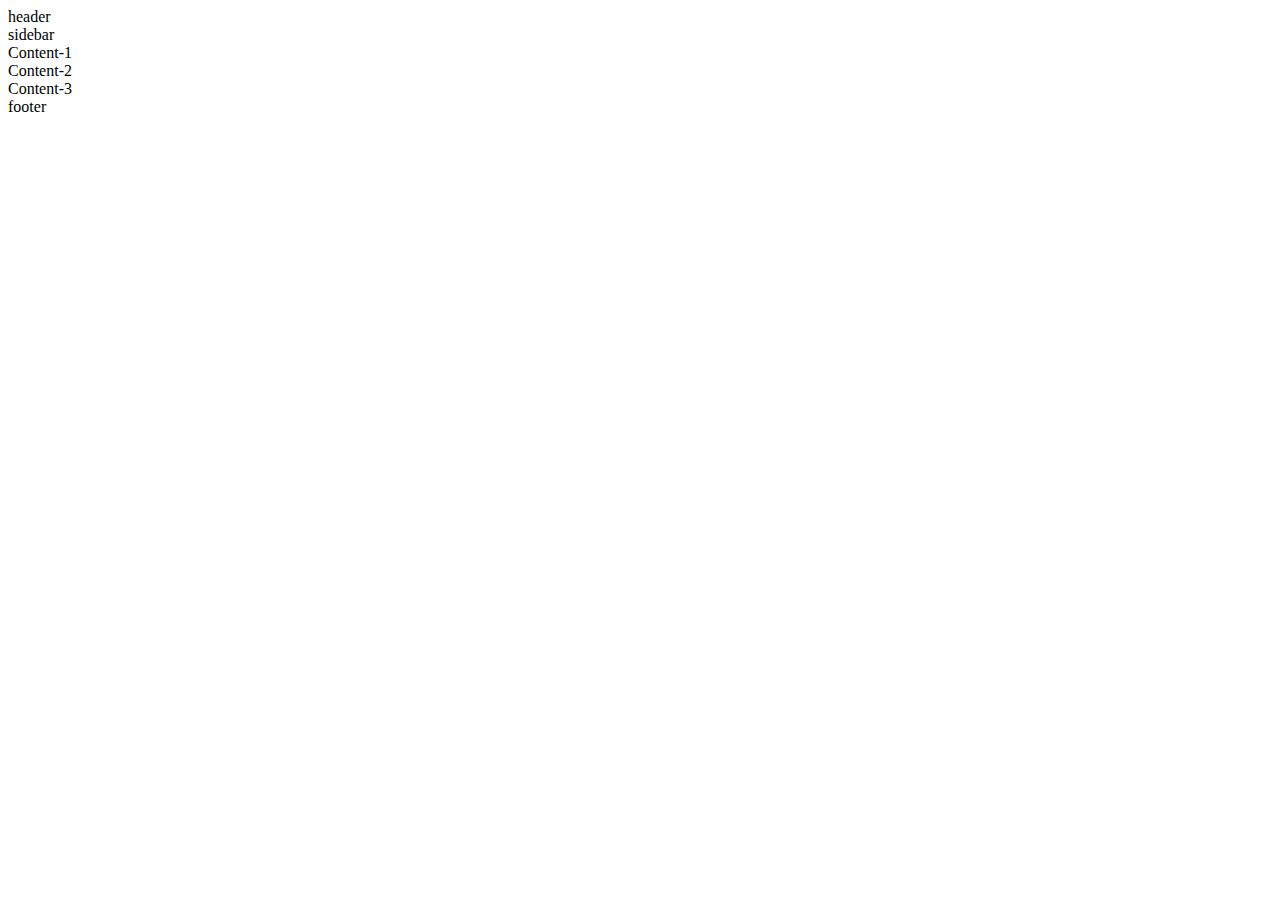
==== Zeus/24-6-22/index.html @ f563eb22 "added .html file" ====
<!DOCTYPE html>
<html lang="en">
<head>
    <meta charset="UTF-8">
    <meta http-equiv="X-UA-Compatible" content="IE=edge">
    <meta name="viewport" content="width=device-width, initial-scale=1.0">
    <title>task-3</title>
    <link rel="stylesheet" href="style.css">
</head>
<body>
    <div id="container">
        <div>header</div>
        <div>sidebar</div>
        <div>Content-1</div>
        <div>Content-2</div>
        <div>Content-3</div>
        <div>footer</div>
    </div>
</body>
</html>
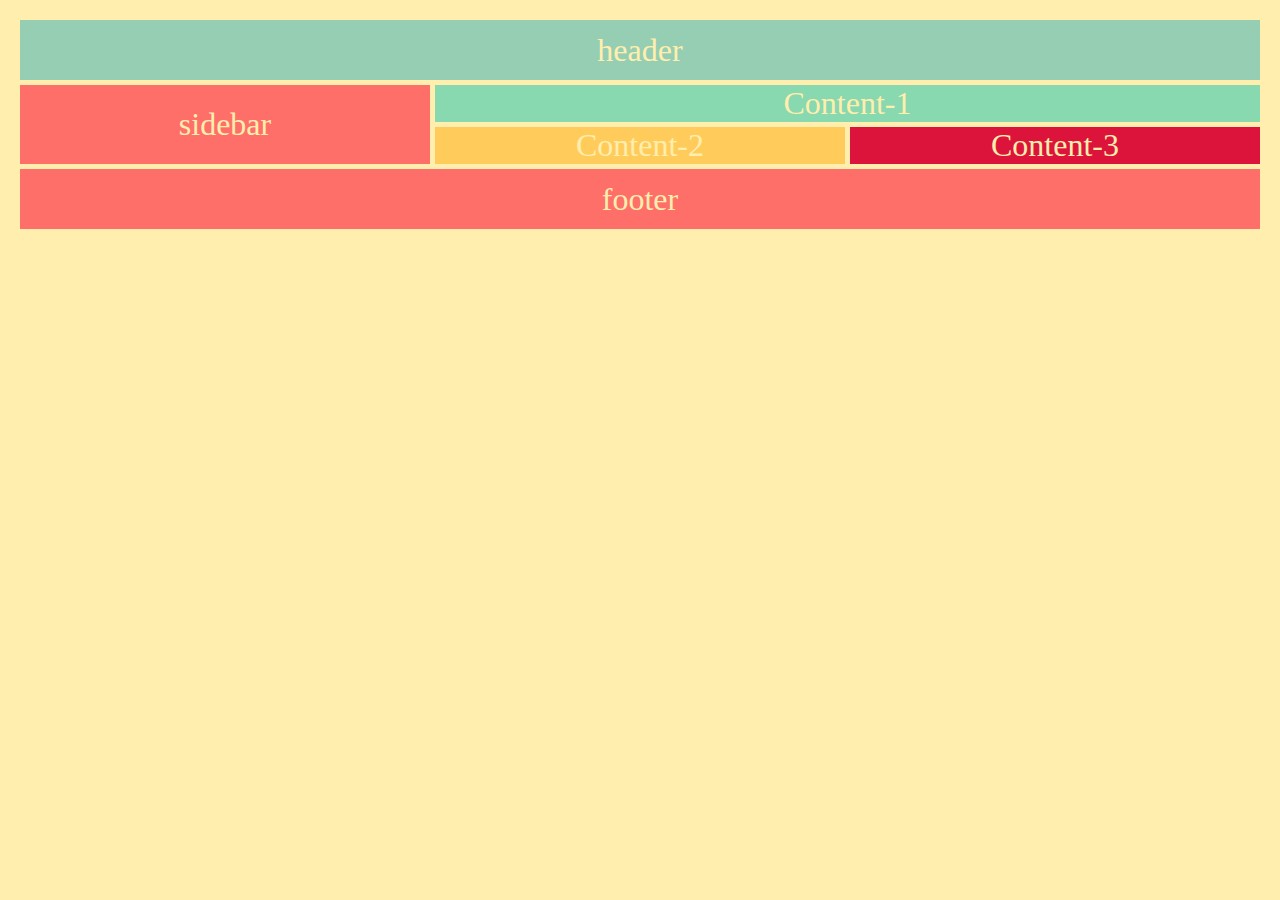
==== commit d640fafc: "Whole css code for CSSgrid" ====
--- a/Zeus/24-6-22/index.html
+++ b/Zeus/24-6-22/index.html
@@ -6,15 +6,16 @@
     <meta name="viewport" content="width=device-width, initial-scale=1.0">
     <title>task-3</title>
     <link rel="stylesheet" href="style.css">
+    <link rel="stylesheet" href="basic.css">
 </head>
 <body>
-    <div id="container">
-        <div>header</div>
-        <div>sidebar</div>
-        <div>Content-1</div>
-        <div>Content-2</div>
-        <div>Content-3</div>
-        <div>footer</div>
+    <div class="container">
+        <div class="header">header</div>
+        <div class="sidebar">sidebar</div>
+        <div class="container-1">Content-1</div>
+        <div class="container-2">Content-2</div>
+        <div class="container-3">Content-3</div>
+        <div class="footer">footer</div>
     </div>
 </body>
 </html>--- a/Zeus/24-6-22/style.css
+++ b/Zeus/24-6-22/style.css
@@ -0,0 +1,31 @@
+.container > div {
+    display: flex;
+    justify-content: center;
+    align-items: center;
+    font-size: 2em;
+    color: #ffeead;
+}
+
+html, body {
+  background-color: #ffeead;
+  margin: 10px;
+}
+
+.container > div:nth-child(1n) {
+  background-color: #96ceb4;	
+}
+
+.container > div:nth-child(3n) {
+  background-color: #88d8b0;
+}
+
+.container > div:nth-child(2n) {
+    background-color: #ff6f69;
+}
+
+.container > div:nth-child(4n) {
+ background-color: #ffcc5c;
+}
+.container > div:nth-child(5n) {
+  background-color:crimson;
+}
--- a/Zeus/24-6-22/basic.css
+++ b/Zeus/24-6-22/basic.css
@@ -0,0 +1,35 @@
+.container {
+    height: 100%;
+    display: grid;
+    grid-gap: 5px;
+    grid-template-columns: repeat(12, 1fr);
+    grid-template-rows: 60px auto auto 60px;
+    grid-template-areas: 
+        "h h h h h h h h h h h h"
+        "s s s s a a a a a a a a"
+        "s s s s b b b b c c c c"
+        "f f f f f f f f f f f f";
+}
+.header {
+    grid-area: h;
+}
+
+.sidebar {
+    grid-area: s;
+}
+
+.container-1 {
+    grid-area: a;
+}
+
+.container-2 {
+    grid-area: b;
+}
+
+.container-3{
+    grid-area: c;
+}
+
+.footer {
+    grid-area: f;
+}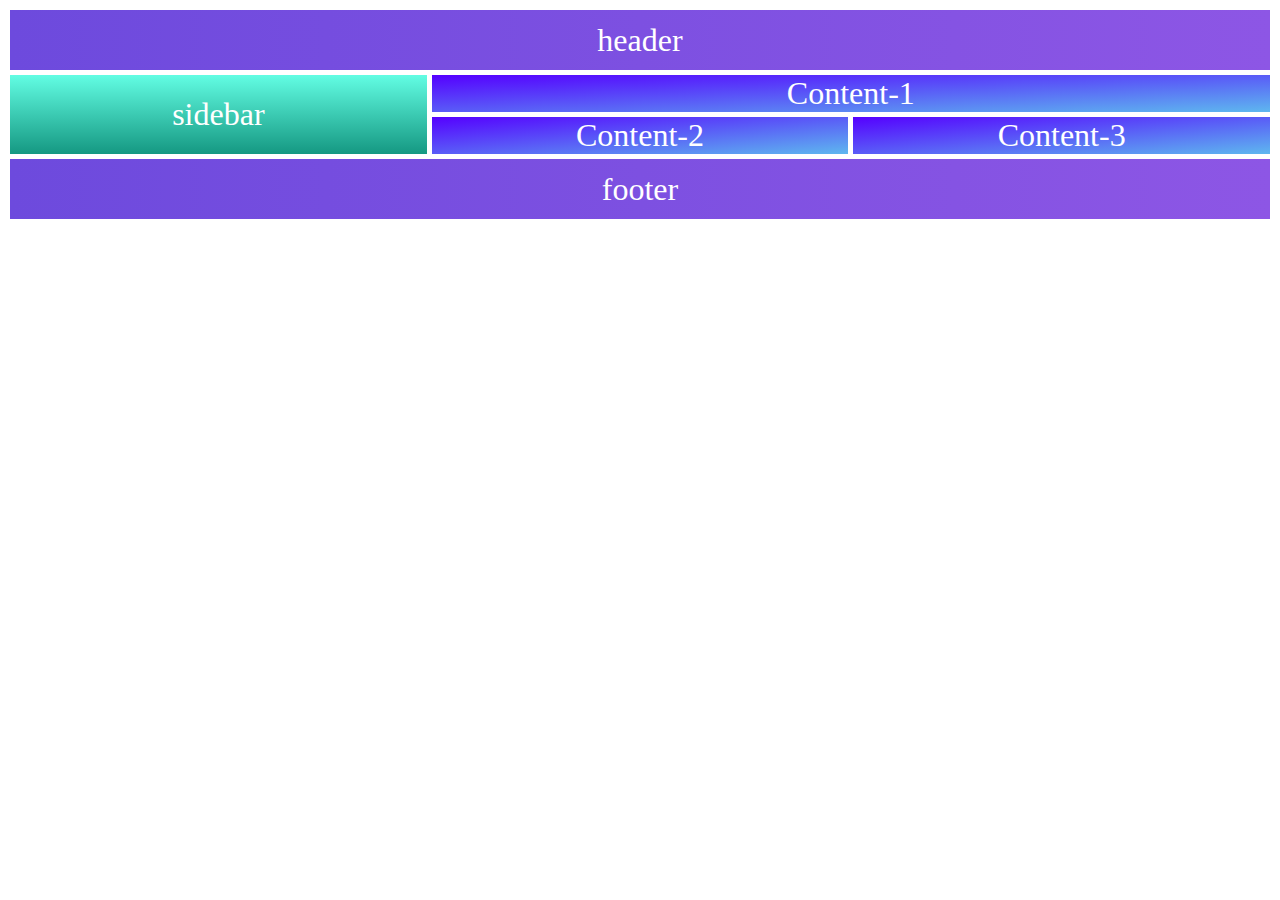
==== commit 0c1cc649: "linear grading added" ====
--- a/Zeus/24-6-22/index.html
+++ b/Zeus/24-6-22/index.html
@@ -12,9 +12,9 @@
     <div class="container">
         <div class="header">header</div>
         <div class="sidebar">sidebar</div>
-        <div class="container-1">Content-1</div>
-        <div class="container-2">Content-2</div>
-        <div class="container-3">Content-3</div>
+        <div class="content-1">Content-1</div>
+        <div class="content-2">Content-2</div>
+        <div class="content-3">Content-3</div>
         <div class="footer">footer</div>
     </div>
 </body>
--- a/Zeus/24-6-22/style.css
+++ b/Zeus/24-6-22/style.css
@@ -3,29 +3,33 @@
     justify-content: center;
     align-items: center;
     font-size: 2em;
-    color: #ffeead;
+    color: #ffffff;
 }
 
-html, body {
-  background-color: #ffeead;
+|html, body {
   margin: 10px;
+  box-sizing: border-box;
 }
 
-.container > div:nth-child(1n) {
-  background-color: #96ceb4;	
+.header {
+  background-color: #7b5edd;	
+  background: linear-gradient(to right, #6d4add, #8d56e5);
 }
 
-.container > div:nth-child(3n) {
-  background-color: #88d8b0;
+.sidebar{
+  background: linear-gradient(to bottom, rgb(98, 253, 227), rgb(21, 152, 130));
 }
 
-.container > div:nth-child(2n) {
-    background-color: #ff6f69;
+.content-1 {
+    background: linear-gradient(to bottom right, rgb(85, 0, 255), rgb(94, 183, 239));
 }
 
-.container > div:nth-child(4n) {
- background-color: #ffcc5c;
+.content-2 {
+  background: linear-gradient(to bottom right, rgb(85, 0, 255), rgb(94, 183, 239));
 }
-.container > div:nth-child(5n) {
-  background-color:crimson;
+.content-3 {
+  background: linear-gradient(to bottom right, rgb(85, 0, 255), rgb(94, 183, 239));
 }
+.footer{
+  background: linear-gradient(to right, #6d4add, #8d56e5);
+}
--- a/Zeus/24-6-22/basic.css
+++ b/Zeus/24-6-22/basic.css
@@ -1,7 +1,7 @@
 .container {
-    height: 100%;
     display: grid;
     grid-gap: 5px;
+    height: 100%;
     grid-template-columns: repeat(12, 1fr);
     grid-template-rows: 60px auto auto 60px;
     grid-template-areas: 
@@ -18,15 +18,15 @@
     grid-area: s;
 }
 
-.container-1 {
+.content-1 {
     grid-area: a;
 }
 
-.container-2 {
+.content-2 {
     grid-area: b;
 }
 
-.container-3{
+.content-3{
     grid-area: c;
 }
 
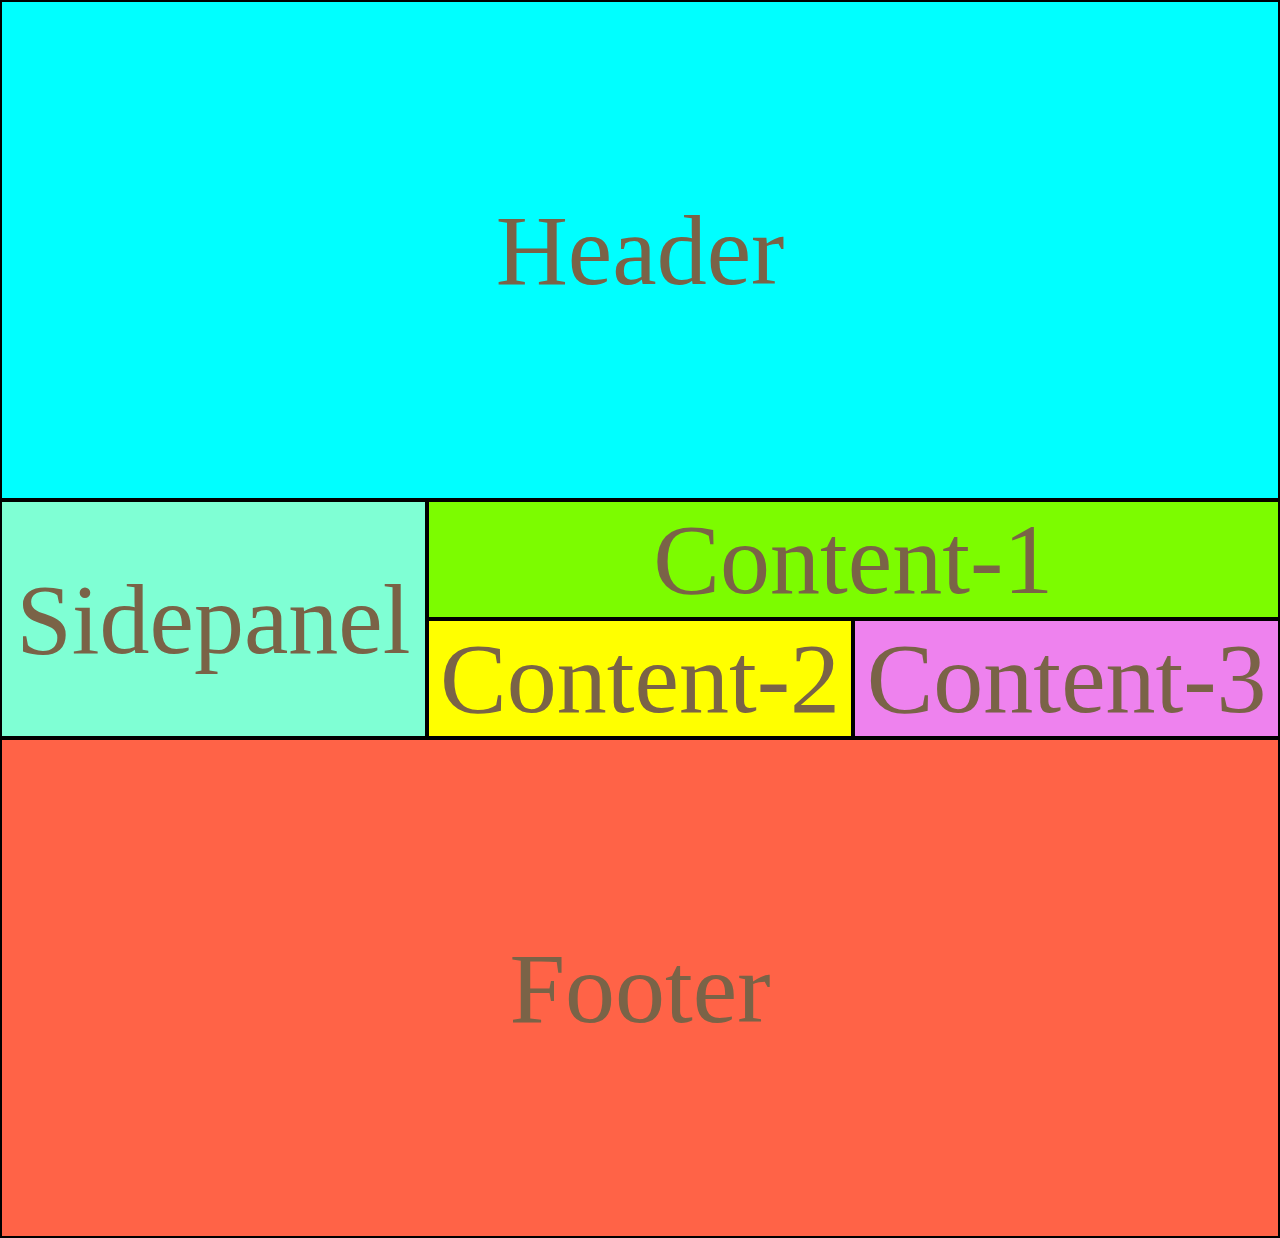
==== commit 49a524f2: "only colors remaining" ====
--- a/Zeus/24-6-22/index.html
+++ b/Zeus/24-6-22/index.html
@@ -4,18 +4,17 @@
     <meta charset="UTF-8">
     <meta http-equiv="X-UA-Compatible" content="IE=edge">
     <meta name="viewport" content="width=device-width, initial-scale=1.0">
-    <title>task-3</title>
+    <title>Document</title>
     <link rel="stylesheet" href="style.css">
-    <link rel="stylesheet" href="basic.css">
 </head>
 <body>
     <div class="container">
-        <div class="header">header</div>
-        <div class="sidebar">sidebar</div>
-        <div class="content-1">Content-1</div>
-        <div class="content-2">Content-2</div>
-        <div class="content-3">Content-3</div>
-        <div class="footer">footer</div>
+        <div class="Header">Header</div>
+        <div class="Sidepanel">Sidepanel</div>
+        <div class="Content-1">Content-1</div>
+        <div class="Content-2">Content-2</div>
+        <div class="Content-3">Content-3</div>
+        <div class="Footer">Footer</div>
     </div>
 </body>
 </html>--- a/Zeus/24-6-22/style.css
+++ b/Zeus/24-6-22/style.css
@@ -1,35 +1,75 @@
-.container > div {
-    display: flex;
-    justify-content: center;
-    align-items: center;
-    font-size: 2em;
-    color: #ffffff;
+.container > div{
+  margin-bottom: 0px;
+  margin-top: 0px;
+  display: flex;
+  justify-content: center;
+  align-items: center;
+}
+html, body{
+  box-sizing: border-box;
+  height: 100%;
+  padding: 0px;
+  margin: 0px;
+}
+body{
+  font-size: 100px;
+  color: rgb(122, 99, 71);
 }
 
-|html, body {
-  margin: 10px;
-  box-sizing: border-box;
+.container{
+height: 100%;
+display: grid;
+grid-gap: 0px;
+grid-template-columns: repeat(3, 1fr);
+grid-template-rows: 500px auto auto 500px;
+
+/*grid-template-areas: 
+"h h h h h"
+"s 1 1 1 1"
+"s 2 2 3 3"
+"f f f f f";*/
 }
 
-.header {
-  background-color: #7b5edd;	
-  background: linear-gradient(to right, #6d4add, #8d56e5);
+
+.Header{
+background-color: aqua;
+border: 2px solid black;
+grid-row: 1 / 2;
+grid-column: 1 / 4;
+/*grid-area: h;*/
 }
-
-.sidebar{
-  background: linear-gradient(to bottom, rgb(98, 253, 227), rgb(21, 152, 130));
+.Sidepanel{
+background-color: aquamarine;
+border: 2px solid black;
+grid-column: 1 / 2;
+grid-row: 2 / 4;
+/*grid-area: s;*/
 }
-
-.content-1 {
-    background: linear-gradient(to bottom right, rgb(85, 0, 255), rgb(94, 183, 239));
+.Content-1{
+background-color: lawngreen;
+border: 2px solid black;
+grid-column: 2 / 4;
+grid-row: 2 / 3;
+/*grid-area: 1;*/
 }
-
-.content-2 {
-  background: linear-gradient(to bottom right, rgb(85, 0, 255), rgb(94, 183, 239));
+.Content-2{
+background-color: yellow;
+border: 2px solid black;
+grid-column: 2 / 3;
+grid-row: 3 / 4;
+/*grid-area: 2;*/
 }
-.content-3 {
-  background: linear-gradient(to bottom right, rgb(85, 0, 255), rgb(94, 183, 239));
+.Content-3{
+background-color: violet;
+border: 2px solid black;
+grid-column: 3 / 4;
+grid-row: 3 / 4;
+/*grid-area: 3;*/
 }
-.footer{
-  background: linear-gradient(to right, #6d4add, #8d56e5);
-}
+.Footer{
+background-color: tomato;
+border: 2px solid black;
+grid-column: 1 / 4;
+grid-row: 4 / 5;
+/*grid-area: f;*/
+}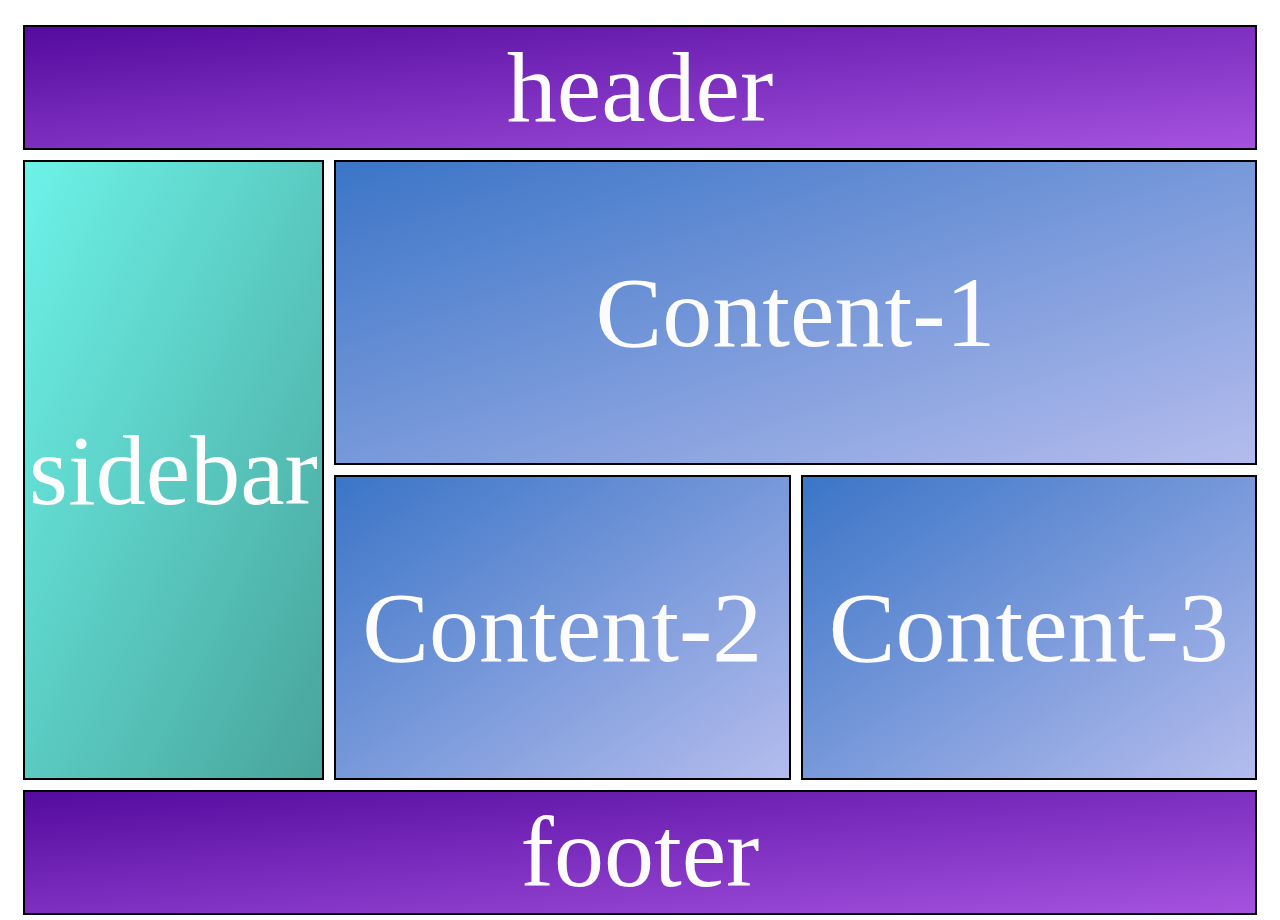
==== commit 933eef81: "task-3 complete" ====
--- a/Zeus/24-6-22/index.html
+++ b/Zeus/24-6-22/index.html
@@ -9,12 +9,12 @@
 </head>
 <body>
     <div class="container">
-        <div class="Header">Header</div>
-        <div class="Sidepanel">Sidepanel</div>
+        <div class="Header">header</div>
+        <div class="Sidebar">sidebar</div>
         <div class="Content-1">Content-1</div>
         <div class="Content-2">Content-2</div>
         <div class="Content-3">Content-3</div>
-        <div class="Footer">Footer</div>
+        <div class="Footer">footer</div>
     </div>
 </body>
 </html>--- a/Zeus/24-6-22/style.css
+++ b/Zeus/24-6-22/style.css
@@ -8,20 +8,21 @@
 html, body{
   box-sizing: border-box;
   height: 100%;
-  padding: 0px;
-  margin: 0px;
+  
+  
 }
 body{
   font-size: 100px;
-  color: rgb(122, 99, 71);
+  color: rgb(252, 252, 252);
 }
 
 .container{
 height: 100%;
 display: grid;
 grid-gap: 0px;
-grid-template-columns: repeat(3, 1fr);
-grid-template-rows: 500px auto auto 500px;
+grid-template-columns: repeat(8, 1fr);
+grid-template-rows: 15% auto auto 15%;
+margin: 20px 10px 20px 10px;
 
 /*grid-template-areas: 
 "h h h h h"
@@ -29,47 +30,47 @@
 "s 2 2 3 3"
 "f f f f f";*/
 }
-
+.container >div{margin: 5px;}
 
 .Header{
-background-color: aqua;
+  background: linear-gradient(to bottom right, rgb(85, 11, 159),rgb(165, 83, 223) );
 border: 2px solid black;
 grid-row: 1 / 2;
-grid-column: 1 / 4;
+grid-column: 1 / 9;
 /*grid-area: h;*/
 }
-.Sidepanel{
-background-color: aquamarine;
+.Sidebar{
+  background: linear-gradient(to bottom right, rgb(109, 242, 231),rgb(72, 164, 156) );
 border: 2px solid black;
-grid-column: 1 / 2;
+grid-column: 1 / 3;
 grid-row: 2 / 4;
 /*grid-area: s;*/
 }
 .Content-1{
-background-color: lawngreen;
+  background: linear-gradient(to bottom right, rgb(59, 117, 199),rgb(180, 188, 237) );
 border: 2px solid black;
-grid-column: 2 / 4;
+grid-column: 3 / 9;
 grid-row: 2 / 3;
 /*grid-area: 1;*/
 }
 .Content-2{
-background-color: yellow;
+  background: linear-gradient(to bottom right, rgb(59, 117, 199),rgb(180, 188, 237) );
 border: 2px solid black;
-grid-column: 2 / 3;
+grid-column: 3 / 6;
 grid-row: 3 / 4;
 /*grid-area: 2;*/
 }
 .Content-3{
-background-color: violet;
+  background: linear-gradient(to bottom right, rgb(59, 117, 199),rgb(180, 188, 237) );
 border: 2px solid black;
-grid-column: 3 / 4;
+grid-column: 6 / 9;
 grid-row: 3 / 4;
 /*grid-area: 3;*/
 }
 .Footer{
-background-color: tomato;
+  background: linear-gradient(to bottom right, rgb(85, 11, 159),rgb(165, 83, 223) );
 border: 2px solid black;
-grid-column: 1 / 4;
+grid-column: 1 / 9;
 grid-row: 4 / 5;
 /*grid-area: f;*/
 }